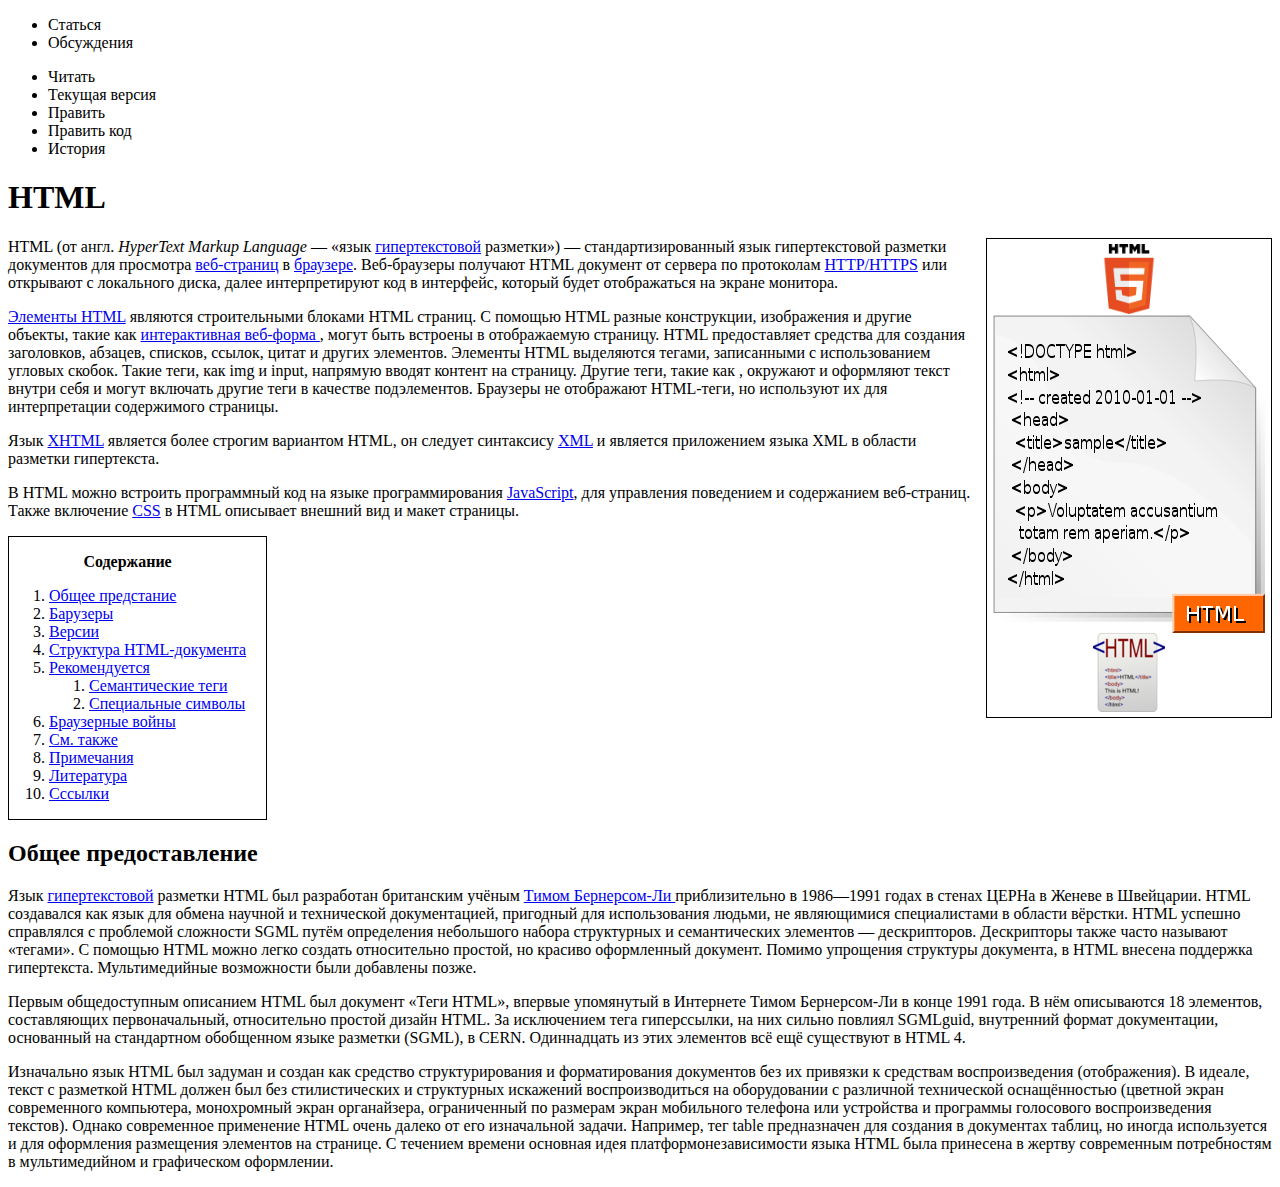
==== main.html @ 8f3ddb56 "first commit" ====
<!DOCTYPE html>
<html lang="en">

<head>
    <meta charset="UTF-8" />
    <meta http-equiv="X-UA-Compatible" content="IE=edge" />
    <meta name="viewport" content="width=device-width, initial-scale=1.0" />
    <title>Document</title>
    <link rel="stylesheet" href="static/styles/main.css">
</head>

<body>
    <div>
        <nav>
            <ul>
                <li>Статься</li>
                <li>Обсуждения</li>
            </ul>
        </nav>
        <nav>
            <ul>
                <li>Читать</li>
                <li>Текущая версия</li>
                <li>Править</li>
                <li>Править код</li>
                <li>История</li>
            </ul>
        </nav>
    </div>
    <div>
        <h1>HTML</h1>
        <div class="img-conteiner">
            <div>
                <img class="logo-html" src="static/images/HTML5_logo_and_wordmark.svg.png" alt="HTML IMAGE">
                <img src="static/images/HTML.svg.png" alt="HTML image">
                <img src="static/images/72px-HTML_logo.png" alt="picture">
            </div>
        </div>
        <p>
            HTML (от англ. <span>HyperText Markup Language</span> — «язык
            <a href="#">гипертекстовой</a> разметки») — стандартизированный язык
            гипертекстовой разметки документов для просмотра
            <a href="#">веб-страниц</a> в <a href="#">браузере</a>. Веб-браузеры
            получают HTML документ от сервера по протоколам
            <a href="#">HTTP/HTTPS</a> или открывают с локального диска, далее
            интерпретируют код в интерфейс, который будет отображаться на экране
            монитора.
        </p>
        <p>
            <a href="#">Элементы HTML</a> являются строительными блоками HTML страниц.
            С помощью HTML разные конструкции, изображения и другие объекты, такие как
            <a href="#"> интерактивная веб-форма </a>, могут быть встроены в
            отображаемую страницу. HTML предоставляет средства для создания
            заголовков, абзацев, списков, ссылок, цитат и других элементов. Элементы
            HTML выделяются тегами, записанными с использованием угловых скобок. Такие
            теги, как img и input, напрямую вводят контент на страницу. Другие теги,
            такие как , окружают и оформляют текст внутри себя и могут включать другие
            теги в качестве подэлементов. Браузеры не отображают HTML-теги, но
            используют их для интерпретации содержимого страницы.
        </p>
        <p>
            Язык <a href="#">XHTML</a> является более строгим вариантом HTML, он
            следует синтаксису <a href="#">XML</a> и является приложением языка XML в
            области разметки гипертекста.
        </p>
        <p>
            В HTML можно встроить программный код на языке программирования
            <a href="#">JavaScript</a>, для управления поведением и содержанием
            веб-страниц. Также включение <a href="#">CSS</a> в HTML описывает внешний
            вид и макет страницы.
        </p>

        <div class="list-conteiner">
            <p>Содержание</p>
            <ol>
                <li><a href="#">Общее предстание</a></li>
                <li><a href="#">Барузеры</a></li>
                <li><a href="#">Версии</a></li>
                <li><a href="#">Структура HTML-документа</a></li>
                <li>
                    <a href="#">Рекомендуется</a>
                    <ol>
                        <li><a href="#">Семантические теги</a></li>
                        <li><a href="#">Специальные символы</a></li>
                    </ol>
                </li>
                <li><a href="#">Браузерные войны</a></li>
                <li><a href="#">См. также</a></li>
                <li><a href="#">Примечания</a></li>
                <li><a href="#">Литература</a></li>
                <li><a href="#">Сссылки</a></li>
            </ol>
        </div>
        <h2>Общее предоставление</h2>
        <p>
            Язык <a href="#">гипертекстовой</a> разметки HTML был разработан
            британским учёным <a href="#"> Тимом Бернерсом-Ли </a> приблизительно в
            1986—1991 годах в стенах ЦЕРНа в Женеве в Швейцарии. HTML создавался как
            язык для обмена научной и технической документацией, пригодный для
            использования людьми, не являющимися специалистами в области вёрстки. HTML
            успешно справлялся с проблемой сложности SGML путём определения небольшого
            набора структурных и семантических элементов — дескрипторов. Дескрипторы
            также часто называют «тегами». С помощью HTML можно легко создать
            относительно простой, но красиво оформленный документ. Помимо упрощения
            структуры документа, в HTML внесена поддержка гипертекста. Мультимедийные
            возможности были добавлены позже.
        </p>
        <p>
            Первым общедоступным описанием HTML был документ «Теги HTML», впервые
            упомянутый в Интернете Тимом Бернерсом-Ли в конце 1991 года. В нём
            описываются 18 элементов, составляющих первоначальный, относительно
            простой дизайн HTML. За исключением тега гиперссылки, на них сильно
            повлиял SGMLguid, внутренний формат документации, основанный на
            стандартном обобщенном языке разметки (SGML), в CERN. Одиннадцать из этих
            элементов всё ещё существуют в HTML 4.
        </p>
        <p>
            Изначально язык HTML был задуман и создан как средство структурирования и
            форматирования документов без их привязки к средствам воспроизведения
            (отображения). В идеале, текст с разметкой HTML должен был без
            стилистических и структурных искажений воспроизводиться на оборудовании с
            различной технической оснащённостью (цветной экран современного
            компьютера, монохромный экран органайзера, ограниченный по размерам экран
            мобильного телефона или устройства и программы голосового воспроизведения
            текстов). Однако современное применение HTML очень далеко от его
            изначальной задачи. Например, тег table предназначен для создания в
            документах таблиц, но иногда используется и для оформления размещения
            элементов на странице. С течением времени основная идея
            платформонезависимости языка HTML была принесена в жертву современным
            потребностям в мультимедийном и графическом оформлении.
        </p>
    </div>
</body>

</html>
---- static/styles/main.css ----
span {
    font-style: italic;
}
/* Контент */
.list-conteiner{
    border-style: solid;
    display: inline-block;
    padding-right: 20px;
    border-width: 0.5px;
}

.list-conteiner>p{
    font-weight: bold;
    text-align: center;
}

.img-conteiner {
    float: right;
    padding: 5px;
    border-style: solid;
    border-width: 0.5px;
    margin-left: 10px;
}

.img-conteiner>div{
    display: flex;
    flex-direction: column;
    align-items: center;
}

.logo-html{
    max-width: 70px;
}

/* Навигационная панель */
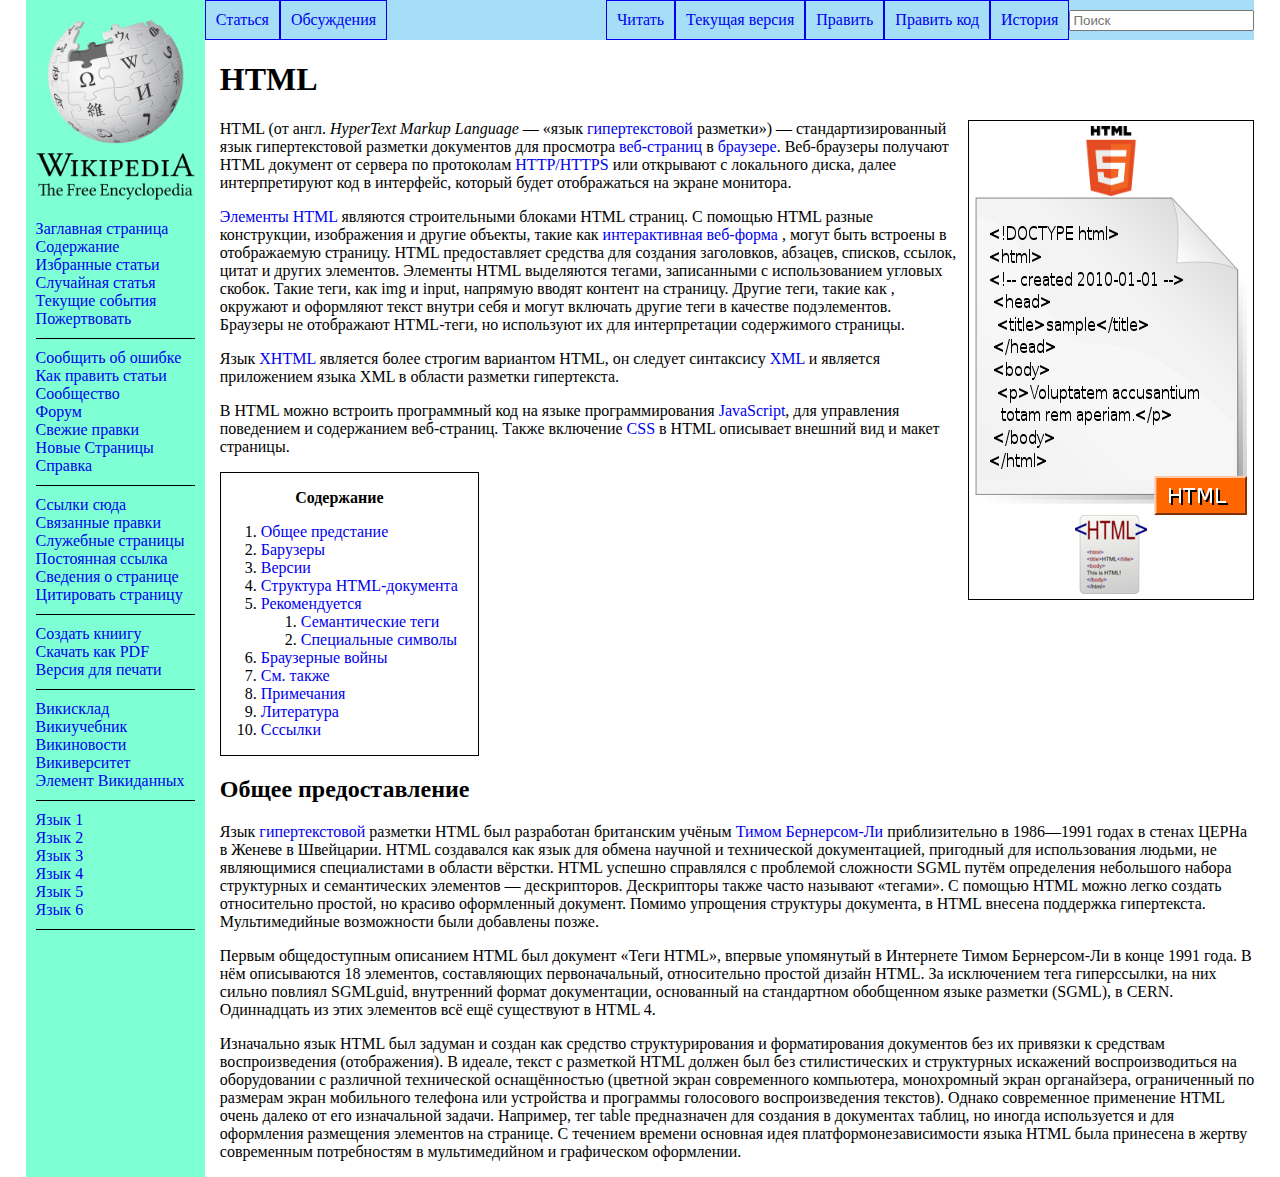
==== commit 69a8ea13: "final" ====
--- a/main.html
+++ b/main.html
@@ -7,128 +7,189 @@
     <meta name="viewport" content="width=device-width, initial-scale=1.0" />
     <title>Document</title>
     <link rel="stylesheet" href="static/styles/main.css">
+    <style>
+        a{
+            text-decoration: none;
+        }
+    </style>
 </head>
 
 <body>
-    <div>
-        <nav>
-            <ul>
-                <li>Статься</li>
-                <li>Обсуждения</li>
-            </ul>
-        </nav>
-        <nav>
-            <ul>
-                <li>Читать</li>
-                <li>Текущая версия</li>
-                <li>Править</li>
-                <li>Править код</li>
-                <li>История</li>
-            </ul>
-        </nav>
-    </div>
-    <div>
-        <h1>HTML</h1>
-        <div class="img-conteiner">
+    <div class="page">
+        <div class="header">
             <div>
-                <img class="logo-html" src="static/images/HTML5_logo_and_wordmark.svg.png" alt="HTML IMAGE">
-                <img src="static/images/HTML.svg.png" alt="HTML image">
-                <img src="static/images/72px-HTML_logo.png" alt="picture">
+                <img src="static/images/Wikipedia-logo-v2-en.svg.png" alt="WIKI LOGO">
+            </div>
+            <ol>
+                <li><a href="#">Заглавная страница</a></li>
+                <li><a href="#">Содержание</a></li>
+                <li><a href="#">Избранные статьи</a></li>
+                <li><a href="#">Случайная статья</a></li>
+                <li><a href="#">Текущие события</a></li>
+                <li><a href="#">Пожертвовать</a></li>
+            </ol>
+            <ol>
+                <li><a href="#">Сообщить об ошибке</a></li>
+                <li><a href="#">Как править статьи</a></li>
+                <li><a href="#">Сообщество</a></li>
+                <li><a href="#">Форум</a></li>
+                <li><a href="#">Свежие правки</a></li>
+                <li><a href="#">Новые Страницы</a></li>
+                <li><a href="#">Справка</a></li>
+            </ol>
+            <ol>
+                <li><a href="#">Ссылки сюда</a></li>
+                <li><a href="#">Связанные правки</a></li>
+                <li><a href="#">Служебные страницы</a></li>
+                <li><a href="#">Постоянная ссылка</a></li>
+                <li><a href="#">Сведения о странице</a></li>
+                <li><a href="#">Цитировать страницу</a></li>
+            </ol>
+            <ol>
+                <li><a href="#">Создать книигу</a></li>
+                <li><a href="#">Скачать как PDF</a></li>
+                <li><a href="#">Версия для печати</a></li>
+            </ol>
+            <ol>
+                <li><a href="#">Викисклад</a></li>
+                <li><a href="#">Викиучебник</a></li>
+                <li><a href="#">Викиновости</a></li>
+                <li><a href="#">Викиверситет</a></li>
+                <li><a href="#">Элемент Викиданных</a></li>
+            </ol>
+            <ol>
+                <li><a href="#">Язык 1</a></li>
+                <li><a href="#">Язык 2</a></li>
+                <li><a href="#">Язык 3</a></li>
+                <li><a href="#">Язык 4</a></li>
+                <li><a href="#">Язык 5</a></li>
+                <li><a href="#">Язык 6</a></li>
+            </ol>
+        </div>
+        <div class="section">
+            <div class="nav-conteiner">
+                <nav>
+                    <ul>
+                        <li><a href="#">Статься</a></li>
+                        <li><a href="#">Обсуждения</a></li>
+                    </ul>
+                </nav>
+                <nav>
+                    <ul>
+                        <li><a href="#">Читать</a></li>
+                        <li><a href="#">Текущая версия</a></li>
+                        <li><a href="#">Править</a></li>
+                        <li><a href="#">Править код</a></li>
+                        <li><a href="#">История</a></li>
+                        <input type="text" placeholder="Поиск">
+                    </ul>
+                </nav>
+            </div>
+        
+            <div class="text-page">
+                <h1>HTML</h1>
+                <div class="img-conteiner">
+                    <div>
+                        <img class="logo-html" src="static/images/HTML5_logo_and_wordmark.svg.png" alt="HTML IMAGE">
+                        <img src="static/images/HTML.svg.png" alt="HTML image">
+                        <img src="static/images/72px-HTML_logo.png" alt="picture">
+                    </div>
+                </div>
+                <p>
+                    HTML (от англ. <span>HyperText Markup Language</span> — «язык
+                    <a href="#">гипертекстовой</a> разметки») — стандартизированный язык
+                    гипертекстовой разметки документов для просмотра
+                    <a href="#">веб-страниц</a> в <a href="#">браузере</a>. Веб-браузеры
+                    получают HTML документ от сервера по протоколам
+                    <a href="#">HTTP/HTTPS</a> или открывают с локального диска, далее
+                    интерпретируют код в интерфейс, который будет отображаться на экране
+                    монитора.
+                </p>
+                <p>
+                    <a href="#">Элементы HTML</a> являются строительными блоками HTML страниц.
+                    С помощью HTML разные конструкции, изображения и другие объекты, такие как
+                    <a href="#"> интерактивная веб-форма </a>, могут быть встроены в
+                    отображаемую страницу. HTML предоставляет средства для создания
+                    заголовков, абзацев, списков, ссылок, цитат и других элементов. Элементы
+                    HTML выделяются тегами, записанными с использованием угловых скобок. Такие
+                    теги, как img и input, напрямую вводят контент на страницу. Другие теги,
+                    такие как , окружают и оформляют текст внутри себя и могут включать другие
+                    теги в качестве подэлементов. Браузеры не отображают HTML-теги, но
+                    используют их для интерпретации содержимого страницы.
+                </p>
+                <p>
+                    Язык <a href="#">XHTML</a> является более строгим вариантом HTML, он
+                    следует синтаксису <a href="#">XML</a> и является приложением языка XML в
+                    области разметки гипертекста.
+                </p>
+                <p>
+                    В HTML можно встроить программный код на языке программирования
+                    <a href="#">JavaScript</a>, для управления поведением и содержанием
+                    веб-страниц. Также включение <a href="#">CSS</a> в HTML описывает внешний
+                    вид и макет страницы.
+                </p>
+        
+                <div class="list-conteiner">
+                    <p>Содержание</p>
+                    <ol>
+                        <li><a href="#">Общее предстание</a></li>
+                        <li><a href="#">Барузеры</a></li>
+                        <li><a href="#">Версии</a></li>
+                        <li><a href="#">Структура HTML-документа</a></li>
+                        <li>
+                            <a href="#">Рекомендуется</a>
+                            <ol>
+                                <li><a href="#">Семантические теги</a></li>
+                                <li><a href="#">Специальные символы</a></li>
+                            </ol>
+                        </li>
+                        <li><a href="#">Браузерные войны</a></li>
+                        <li><a href="#">См. также</a></li>
+                        <li><a href="#">Примечания</a></li>
+                        <li><a href="#">Литература</a></li>
+                        <li><a href="#">Сссылки</a></li>
+                    </ol>
+                </div>
+                <h2>Общее предоставление</h2>
+                <p>
+                    Язык <a href="#">гипертекстовой</a> разметки HTML был разработан
+                    британским учёным <a href="#"> Тимом Бернерсом-Ли </a> приблизительно в
+                    1986—1991 годах в стенах ЦЕРНа в Женеве в Швейцарии. HTML создавался как
+                    язык для обмена научной и технической документацией, пригодный для
+                    использования людьми, не являющимися специалистами в области вёрстки. HTML
+                    успешно справлялся с проблемой сложности SGML путём определения небольшого
+                    набора структурных и семантических элементов — дескрипторов. Дескрипторы
+                    также часто называют «тегами». С помощью HTML можно легко создать
+                    относительно простой, но красиво оформленный документ. Помимо упрощения
+                    структуры документа, в HTML внесена поддержка гипертекста. Мультимедийные
+                    возможности были добавлены позже.
+                </p>
+                <p>
+                    Первым общедоступным описанием HTML был документ «Теги HTML», впервые
+                    упомянутый в Интернете Тимом Бернерсом-Ли в конце 1991 года. В нём
+                    описываются 18 элементов, составляющих первоначальный, относительно
+                    простой дизайн HTML. За исключением тега гиперссылки, на них сильно
+                    повлиял SGMLguid, внутренний формат документации, основанный на
+                    стандартном обобщенном языке разметки (SGML), в CERN. Одиннадцать из этих
+                    элементов всё ещё существуют в HTML 4.
+                </p>
+                <p>
+                    Изначально язык HTML был задуман и создан как средство структурирования и
+                    форматирования документов без их привязки к средствам воспроизведения
+                    (отображения). В идеале, текст с разметкой HTML должен был без
+                    стилистических и структурных искажений воспроизводиться на оборудовании с
+                    различной технической оснащённостью (цветной экран современного
+                    компьютера, монохромный экран органайзера, ограниченный по размерам экран
+                    мобильного телефона или устройства и программы голосового воспроизведения
+                    текстов). Однако современное применение HTML очень далеко от его
+                    изначальной задачи. Например, тег table предназначен для создания в
+                    документах таблиц, но иногда используется и для оформления размещения
+                    элементов на странице. С течением времени основная идея
+                    платформонезависимости языка HTML была принесена в жертву современным
+                    потребностям в мультимедийном и графическом оформлении.
+                </p>
             </div>
         </div>
-        <p>
-            HTML (от англ. <span>HyperText Markup Language</span> — «язык
-            <a href="#">гипертекстовой</a> разметки») — стандартизированный язык
-            гипертекстовой разметки документов для просмотра
-            <a href="#">веб-страниц</a> в <a href="#">браузере</a>. Веб-браузеры
-            получают HTML документ от сервера по протоколам
-            <a href="#">HTTP/HTTPS</a> или открывают с локального диска, далее
-            интерпретируют код в интерфейс, который будет отображаться на экране
-            монитора.
-        </p>
-        <p>
-            <a href="#">Элементы HTML</a> являются строительными блоками HTML страниц.
-            С помощью HTML разные конструкции, изображения и другие объекты, такие как
-            <a href="#"> интерактивная веб-форма </a>, могут быть встроены в
-            отображаемую страницу. HTML предоставляет средства для создания
-            заголовков, абзацев, списков, ссылок, цитат и других элементов. Элементы
-            HTML выделяются тегами, записанными с использованием угловых скобок. Такие
-            теги, как img и input, напрямую вводят контент на страницу. Другие теги,
-            такие как , окружают и оформляют текст внутри себя и могут включать другие
-            теги в качестве подэлементов. Браузеры не отображают HTML-теги, но
-            используют их для интерпретации содержимого страницы.
-        </p>
-        <p>
-            Язык <a href="#">XHTML</a> является более строгим вариантом HTML, он
-            следует синтаксису <a href="#">XML</a> и является приложением языка XML в
-            области разметки гипертекста.
-        </p>
-        <p>
-            В HTML можно встроить программный код на языке программирования
-            <a href="#">JavaScript</a>, для управления поведением и содержанием
-            веб-страниц. Также включение <a href="#">CSS</a> в HTML описывает внешний
-            вид и макет страницы.
-        </p>
-
-        <div class="list-conteiner">
-            <p>Содержание</p>
-            <ol>
-                <li><a href="#">Общее предстание</a></li>
-                <li><a href="#">Барузеры</a></li>
-                <li><a href="#">Версии</a></li>
-                <li><a href="#">Структура HTML-документа</a></li>
-                <li>
-                    <a href="#">Рекомендуется</a>
-                    <ol>
-                        <li><a href="#">Семантические теги</a></li>
-                        <li><a href="#">Специальные символы</a></li>
-                    </ol>
-                </li>
-                <li><a href="#">Браузерные войны</a></li>
-                <li><a href="#">См. также</a></li>
-                <li><a href="#">Примечания</a></li>
-                <li><a href="#">Литература</a></li>
-                <li><a href="#">Сссылки</a></li>
-            </ol>
-        </div>
-        <h2>Общее предоставление</h2>
-        <p>
-            Язык <a href="#">гипертекстовой</a> разметки HTML был разработан
-            британским учёным <a href="#"> Тимом Бернерсом-Ли </a> приблизительно в
-            1986—1991 годах в стенах ЦЕРНа в Женеве в Швейцарии. HTML создавался как
-            язык для обмена научной и технической документацией, пригодный для
-            использования людьми, не являющимися специалистами в области вёрстки. HTML
-            успешно справлялся с проблемой сложности SGML путём определения небольшого
-            набора структурных и семантических элементов — дескрипторов. Дескрипторы
-            также часто называют «тегами». С помощью HTML можно легко создать
-            относительно простой, но красиво оформленный документ. Помимо упрощения
-            структуры документа, в HTML внесена поддержка гипертекста. Мультимедийные
-            возможности были добавлены позже.
-        </p>
-        <p>
-            Первым общедоступным описанием HTML был документ «Теги HTML», впервые
-            упомянутый в Интернете Тимом Бернерсом-Ли в конце 1991 года. В нём
-            описываются 18 элементов, составляющих первоначальный, относительно
-            простой дизайн HTML. За исключением тега гиперссылки, на них сильно
-            повлиял SGMLguid, внутренний формат документации, основанный на
-            стандартном обобщенном языке разметки (SGML), в CERN. Одиннадцать из этих
-            элементов всё ещё существуют в HTML 4.
-        </p>
-        <p>
-            Изначально язык HTML был задуман и создан как средство структурирования и
-            форматирования документов без их привязки к средствам воспроизведения
-            (отображения). В идеале, текст с разметкой HTML должен был без
-            стилистических и структурных искажений воспроизводиться на оборудовании с
-            различной технической оснащённостью (цветной экран современного
-            компьютера, монохромный экран органайзера, ограниченный по размерам экран
-            мобильного телефона или устройства и программы голосового воспроизведения
-            текстов). Однако современное применение HTML очень далеко от его
-            изначальной задачи. Например, тег table предназначен для создания в
-            документах таблиц, но иногда используется и для оформления размещения
-            элементов на странице. С течением времени основная идея
-            платформонезависимости языка HTML была принесена в жертву современным
-            потребностям в мультимедийном и графическом оформлении.
-        </p>
     </div>
 </body>
 
--- a/static/styles/main.css
+++ b/static/styles/main.css
@@ -1,3 +1,8 @@
+body{
+    margin: 0;
+    padding: 0;
+}
+
 span {
     font-style: italic;
 }
@@ -32,4 +37,69 @@
     max-width: 70px;
 }
 
-/* Навигационная панель */+/* Навигационная панель */
+
+.nav-conteiner{
+    display: flex;
+    justify-content: space-between;
+    background-color: rgb(166, 222, 248);
+}
+
+.nav-conteiner>nav>ul {
+    display: flex;
+    list-style: none;
+    padding: 0px;
+    margin: 0;
+    align-items: center;
+}
+
+.nav-conteiner>nav>ul>li>a{
+    display: block;
+    padding: 10px;
+    border-style: solid;
+    border-width: 0.5px;
+}
+
+
+/* Медиазпросы */
+@media (max-width: 900px){
+    .nav-conteiner {
+        flex-direction: column;
+    }
+}
+
+/*  */
+
+.text-page {
+    padding-left: 15px;
+}
+.page{
+    display: flex;
+    justify-content: center;
+}
+
+.header {
+    width: 14%;
+    background-color: aquamarine;
+}
+
+.header>ol{
+    list-style: none;
+    border-bottom-style: solid;
+    border-width: 0.5px;
+    margin: 10px;
+    padding: 0;
+    padding-bottom: 10px;
+}
+
+.header>div{
+    width: 100%;
+}
+
+.header>div>img{
+    width: 100%;
+}
+
+.section{
+    width: 82%;
+}
